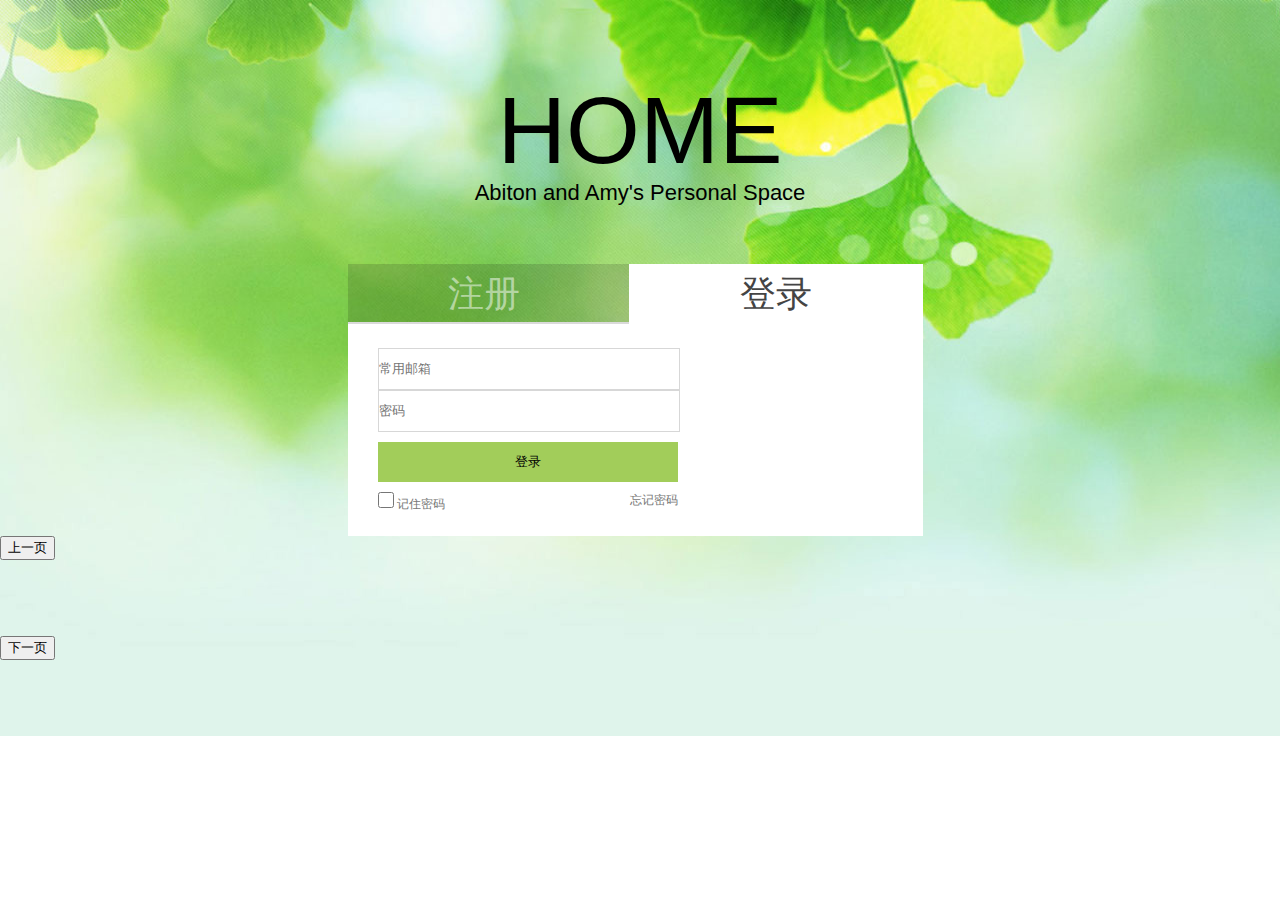
==== index.html @ 4651b674 "modify index.html" ====
<!DOCTYPE HTML PUBLIC "-//W3C//DTD HTML 4.01 Frameset//EN"
"http://www.w3.org/TR/html4/frameset.dtd">
<html zh-ch>
<head>
<meta charset="utf-8"/>
<title>bdpersonalspace</title>
<script type="text/javascript" src="js/jquery.js"></script>
<script type="text/javascript" src="js/lunbo.js"></script>
<link rel="stylesheet" type="text/css" href="css/bdspace.css">
</head>
<body id="body">
		<div id="logo">

				<p id="biglogo">HOME</p>
				<p id="desc" class="lianjie">Abiton and Amy's Personal Space</p>

		</div>
	<div id="enter">
		<div class="nav">
			<span id="signUp">
					注册
			</span>
			<span id="logIn">
					登录
			</span>

		</div>
		<div class="list">
			<div id="list_1">
				<ul>
           			<li class="shuru" ><input id="email" type="text" placeholder="常用邮箱"></li>
           			<li class="shuru" ><input id="pwd" type="text" placeholder="密码"></li>
           			<li class="tijiao"><input id="tijiaoid" type="button" value="登录" onclick="login()"></li>
           			<li class="pwd">
           				<span id="jiPwd">
           						<input type="checkbox">记住密码
           				</span>
           				<a id="findPwd">忘记密码</a>
           			</li>
				</ul>
			</div>
			<div>
             	<img src="">
			</div>
		</div>
	</div>
	<div id="previousBtn">
		<input type="button" value="上一页" id="shangye"/>
	</div>
	<div id="nextBtn">
		<input type="button" value="下一页" id='xiaye'/>
	</div>
</body>
</html>
---- css/bdspace.css ----
body{
	background: url(../images/1.jpg);
	width:100%;
	background-repeat: no-repeat;
	border: 0px solid red;
	margin: 0px;
	background-position:50% 50%;
	background-size:100% 100%;
}
#logo{
	width: 425px;
	margin: 0 auto;
	border: 0px yellow solid;
	margin-top: 80px;
	position: relative;

}
#biglogo{
	font-size: 95px;
	color: #000;
	line-height: 100px;
	font-weight: 40px;
	padding: 0px;
	border: 0px red solid;
	margin: 0 auto;
	text-align: center;
	font-family: "Hiragino Sans GB","Microsoft YaHei","微软雅黑",tahoma,arial,simsun,"宋体";
}
#desc{
	font-size: 22px;
	color: #000;
	border: 0px white solid;
	margin: 0 auto;
	text-align: center;

	font-family: "Hiragino Sans GB","Microsoft YaHei","微软雅黑",tahoma,arial,simsun,"宋体";
}
a{
	text-decoration: none;
}
#enter{
	width: 584px;
	height: 270px;
	text-align: center;
	margin: 0 auto;
	border: 0px red solid;
	margin-top: 60px;


}
.nav{
	width: 584px;
	height: 56px;
	border: 0px red solid;
	font-size: 36px;
	line-height: 56px;
	text-align: left;
	color: rgb(136, 136, 136);

}
#signUp{
	border: 0px solid yellow;
	padding: 10px 100px;
	background-color:rgba(17, 17, 17, 0.158039);
	cursor: pointer;
	color:rgba(255, 255, 255, 0.498039);
}
#signUp:hover{
	color:rgb(255, 255, 255);

}

#logIn{
	border: 0px solid blue;
	padding: 10px 111px;
	background-color: #fff;
	cursor: pointer;
	color: #444;
}
.list{
	border:0px red solid;
	background-color: #fff;
	width: 575px;
	height: 214px;
}
#list_1{
	height: 154px;
	text-align: center;
	margin: 0px;
	padding-top: 10px;
}
ul{
	list-style: none;
	text-align: center;
	padding: 0px;
}
.shuru{
	text-align: left;
	padding-left: 30px;
}
.shuru input{
	padding: 0px;
	margin: 0px;
	border: 1px solid;
	border-color: rgb(215,215,215);
	line-height: 40px;
	width: 300px;
}
.tijiao{
	margin-top: 10px;
	margin-left: 30px;
	width: 300px;
	background-color: #A2CD5A;
	cursor: pointer;

}
.tijiao input{
	width: 300px;
	height: 40px;
	background-color: #A2CD5A;
	padding: 0px;
	border: 0px;
}
.pwd{
	height: 16px;
	margin-top: 10px;
	width: 300px;
	line-height: 16px;
	text-align: left;
	margin-left: 30px;
	font-size: 12px;
	color: #777;
	position: relative;
}
.pwd input{
	margin-left: 0px;
	margin-top: 0px;
	font-size: 16px;
	width: 16px;
	height: 16px;
	color: #A2CD5A;
	background-color: #000;
	line-height: 16px;
}
#jiPwd{
	width: 72px;
	text-align: left;
	vertical-align: top;
}

#findPwd{
	width: 48px;
	height: 16px;
	line-height: 16px;
	text-align: right;
	margin-right: 0px;
	position: absolute;
	right: 0px;
}
#previousBtn{
	height: 100px;


}
#nextBtn{
	height: 100px;

}
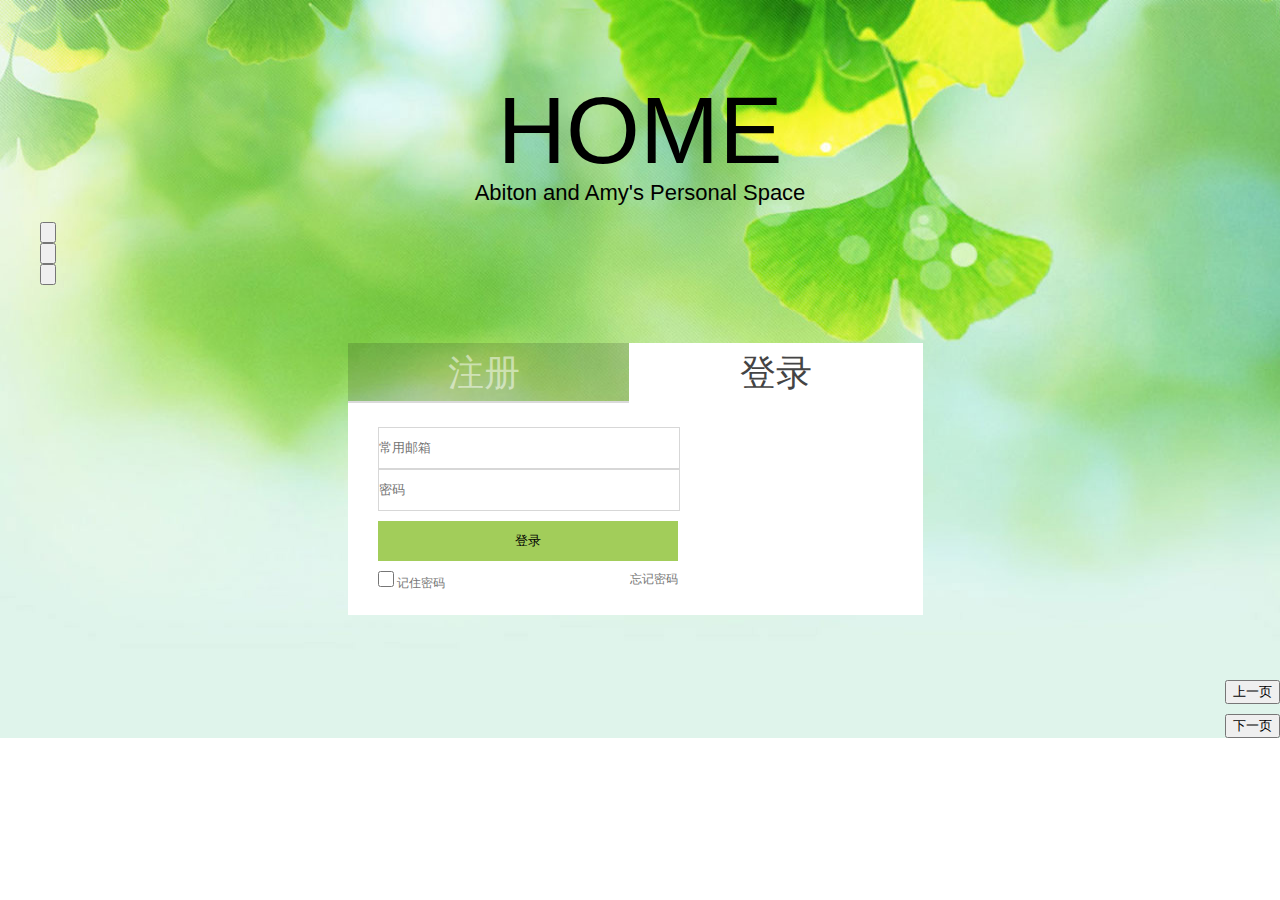
==== commit 585115fa: "lunbo" ====
--- a/index.html
+++ b/index.html
@@ -3,18 +3,29 @@
 <html zh-ch>
 <head>
 <meta charset="utf-8"/>
-<title>bdpersonalspace</title>
+<title>bd personal space</title>
+<meta name="description" content="Abiton and Amy's personal space"/>
+<meta name="keywords" content="bdspace, Abiton, Amy, Zhang Yu, Guo Yemeng"/>
 <script type="text/javascript" src="js/jquery.js"></script>
-<script type="text/javascript" src="js/lunbo.js"></script>
 <link rel="stylesheet" type="text/css" href="css/bdspace.css">
 </head>
 <body id="body">
-		<div id="logo">
+	<div id="logo">
+			<p id="biglogo">HOME</p>
+			<p id="desc" class="lianjie">Abiton and Amy's Personal Space</p>
+	</div>
+	<div id="lunbo2" class="beijing">
+		<img src="./images/2.jpg"/>
+	</div>
+	
+	<div class="lunbotest">
+		<ol class="lunbotest">
+			<li class="l2"><input type="button"/></li>
+			<li class="l3"><input type="button"/></li>
+			<li class="l4"><input type="button"/></li>
 
-				<p id="biglogo">HOME</p>
-				<p id="desc" class="lianjie">Abiton and Amy's Personal Space</p>
-
-		</div>
+		</ol>
+	</div>
 	<div id="enter">
 		<div class="nav">
 			<span id="signUp">
@@ -23,7 +34,6 @@
 			<span id="logIn">
 					登录
 			</span>
-
 		</div>
 		<div class="list">
 			<div id="list_1">
@@ -50,5 +60,16 @@
 	<div id="nextBtn">
 		<input type="button" value="下一页" id='xiaye'/>
 	</div>
-</body>
+	<script type="text/javascript" src="js/lunbo.js"></script>
+	<script>
+  (function(i,s,o,g,r,a,m){i['GoogleAnalyticsObject']=r;i[r]=i[r]||function(){
+  (i[r].q=i[r].q||[]).push(arguments)},i[r].l=1*new Date();a=s.createElement(o),
+  m=s.getElementsByTagName(o)[0];a.async=1;a.src=g;m.parentNode.insertBefore(a,m)
+  })(window,document,'script','//www.google-analytics.com/analytics.js','ga');
+
+  ga('create', 'UA-67505065-1', 'auto');
+  ga('send', 'pageview');
+
+</script>
+<script type="text/javascript">var cnzz_protocol = (("https:" == document.location.protocol) ? " https://" : " http://");document.write(unescape("%3Cspan id='cnzz_stat_icon_1256322924'%3E%3C/span%3E%3Cscript src='" + cnzz_protocol + "s11.cnzz.com/z_stat.php%3Fid%3D1256322924%26show%3Dpic' type='text/javascript'%3E%3C/script%3E"));</script>
 </html>
--- a/css/bdspace.css
+++ b/css/bdspace.css
@@ -6,12 +6,24 @@
 	margin: 0px;
 	background-position:50% 50%;
 	background-size:100% 100%;
+	position: relative;
+}
+.beijing{
+	position: absolute;
+	width: 100%;
+	top:0px;
+	display: none;
+	background-size: 100% 100%;
+	z-index: -1;
+}
+ol{
+	list-style-type: none;
 }
 #logo{
 	width: 425px;
 	margin: 0 auto;
 	border: 0px yellow solid;
-	margin-top: 80px;
+	padding-top: 80px;
 	position: relative;
 
 }
@@ -158,11 +170,15 @@
 	right: 0px;
 }
 #previousBtn{
-	height: 100px;
-
-
+	text-align: right;
+	margin-top: 65px;
 }
 #nextBtn{
-	height: 100px;
-
+	text-align: right;
+	margin-top: 10px;
+	}
+#cnzz_stat_icon_1256322924{
+	display: block;
+	width:100%;
+	text-align: center;
 }
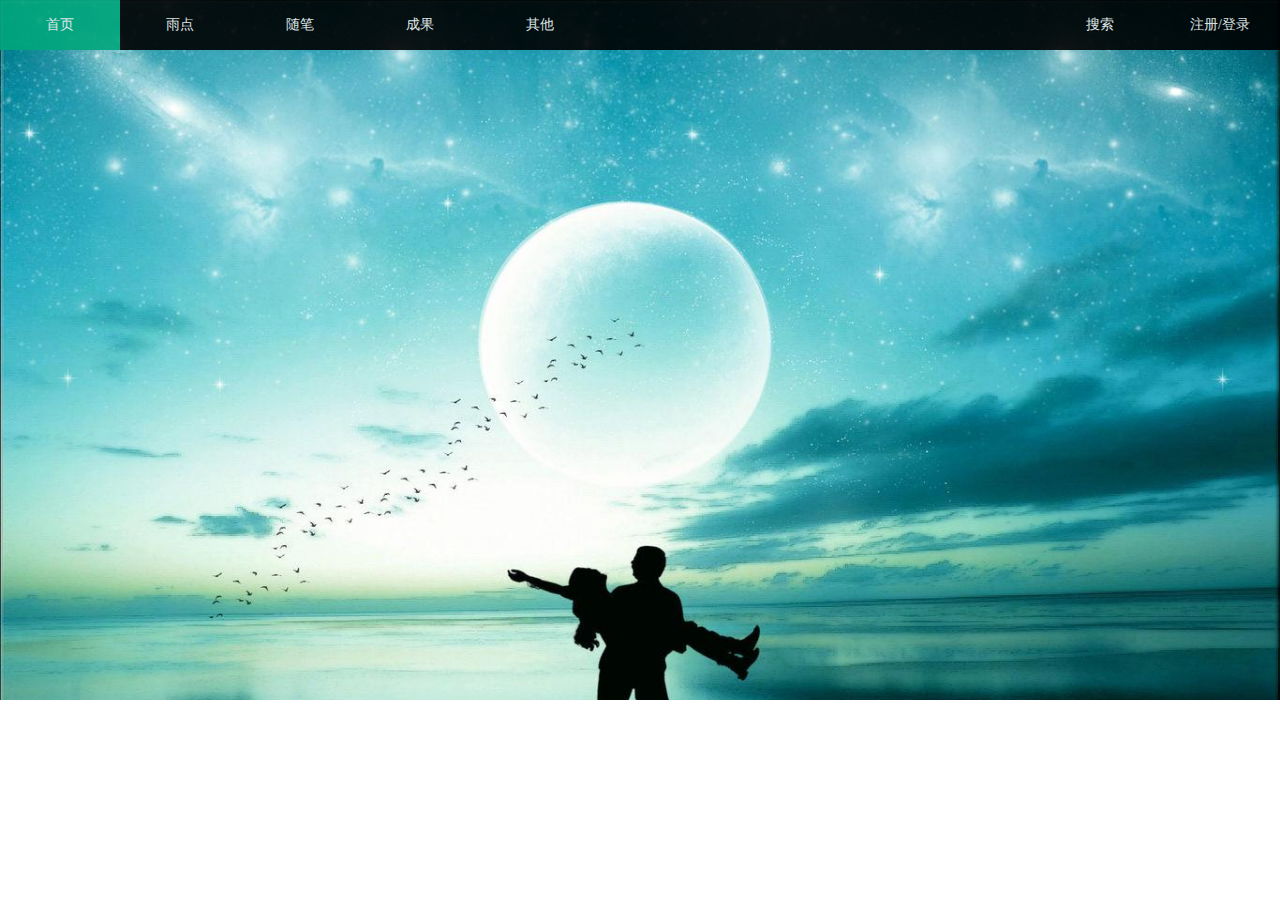
==== commit 7248b536: "modify index" ====
--- a/index.html
+++ b/index.html
@@ -3,73 +3,78 @@
 <html zh-ch>
 <head>
 <meta charset="utf-8"/>
-<title>bd personal space</title>
-<meta name="description" content="Abiton and Amy's personal space"/>
-<meta name="keywords" content="bdspace, Abiton, Amy, Zhang Yu, Guo Yemeng"/>
+<meta name="keyword" content="私人空间，Web，人生的经验，心得"/>
+<meta name="description" content="Abiton and Amy's Persona Space, becoming delight space, sharing experience and effects about Web and Life，分享关于Web和人生的经验与心得"/>
+<title>bdspace, Personal Space</title>
+<style type="text/css">
+	/*body{background: url("images/bg.jpg")top center;}*/
+	*{margin: 0px;padding:0px;font-	family: "Microsoft Yahei";list-style: none;font-size:14px; }
+	#top{width: 100%;height: 50px;background-color:#000;color: #eee;opacity: .9;position:fixed;}
+	#top .nav ul li{float: left;line-height: 50px;width: 120px;text-align: center;}
+	#top .nav2 ul li{float: right;line-height: 50px;width: 120px;text-align: center;}
+	#main{width: 100%;height: 700px;}
+	#login{width: 400px;height: 380px;position: fixed;left: 35%;top: 25%;background:white;color:#666;text-align: center;border-radius: 3px;display: none;}
+	#login ul li input{width: 338px;line-height: 45px;margin-bottom: 20px;}	
+	#login .login_1 li{float: left;height:45px;line-height:45px;border: 1px solid #ddd;width: 198px;margin-bottom: 20px;}
+	#login .login_2{border: 0px solid red;width: 338px;margin:0 auto;}
+	#login .login_2 .yzm{width: 200px;float: left;}
+	#login .but{width: 340px;height: 47px;}
+	#login .login_2 .zw{text-indent: 30px;}
+	#login a{float: right;text-decoration: none;}
+	#login .beizhu{width: 338px;text-align: left;margin: 0 auto;}
+	#top ul li:hover{background-color: #00a67c ;cursor: pointer;}
+	#adshow{width: 100%;height: 700px;overflow: hidden;}
+	#adshow ul li img{width:100%;height: 700px;}
+	
+</style>
+<body>
+<div id="top">
+	<div class="nav">
+		<ul>
+			<li class="home" style="background-color:#00a67c">首页</li>
+			<li>雨点</li>
+			<li>随笔</li>
+			<li>成果</li>
+			<li>其他</li>
+		</ul>
+	</div>
+	<div class="nav2">
+		<ul>			
+			<li id="showLogin">注册/登录</li>
+			<li>搜索</li>
+		</ul>
+	</div>
+</div>
+<div id="main">
+	<div id="login">
+		<ul class="login_1">
+ 			<li>注册</li>
+ 			<li>登录</li>
+		</ul>
+		<ul class="login_2">
+			<li><input type="text" placeholder="常用邮箱" class="zw"/></li>
+			<li><input type="pwd" placeholder="密码"class="pwd zw"/></li>
+			<li><input type="text" placeholder="请输入验证码" class="yzm zw"/><img src=""></li>
+			<li><input type="submit" value="登录" class="but"/></li>
+		</ul>
+		<p class="beizhu"><input type="checkbox" id="ck" /><label for="ck">记住密码</label><a href="">>>忘记密码了</a></p>
+	</div>
+	<div id="adshow">
+		<ul>
+			<li><img src="images/8.jpg"></li>
+			<li><img src="images/6.jpg"></li>
+			<li><img src="images/9.jpg"></li>
+			<li><img src="images/7.jpg"></li>
+
+		</ul>
+	</div>
+</div>
+</head>
 <script type="text/javascript" src="js/jquery.js"></script>
-<link rel="stylesheet" type="text/css" href="css/bdspace.css">
-</head>
-<body id="body">
-	<div id="logo">
-			<p id="biglogo">HOME</p>
-			<p id="desc" class="lianjie">Abiton and Amy's Personal Space</p>
-	</div>
-	<div id="lunbo2" class="beijing">
-		<img src="./images/2.jpg"/>
-	</div>
+<script type="text/javascript" src="js/second.js"></script>
+
+
 	
-	<div class="lunbotest">
-		<ol class="lunbotest">
-			<li class="l2"><input type="button"/></li>
-			<li class="l3"><input type="button"/></li>
-			<li class="l4"><input type="button"/></li>
+</body>
+</html>
 
-		</ol>
-	</div>
-	<div id="enter">
-		<div class="nav">
-			<span id="signUp">
-					注册
-			</span>
-			<span id="logIn">
-					登录
-			</span>
-		</div>
-		<div class="list">
-			<div id="list_1">
-				<ul>
-           			<li class="shuru" ><input id="email" type="text" placeholder="常用邮箱"></li>
-           			<li class="shuru" ><input id="pwd" type="text" placeholder="密码"></li>
-           			<li class="tijiao"><input id="tijiaoid" type="button" value="登录" onclick="login()"></li>
-           			<li class="pwd">
-           				<span id="jiPwd">
-           						<input type="checkbox">记住密码
-           				</span>
-           				<a id="findPwd">忘记密码</a>
-           			</li>
-				</ul>
-			</div>
-			<div>
-             	<img src="">
-			</div>
-		</div>
-	</div>
-	<div id="previousBtn">
-		<input type="button" value="上一页" id="shangye"/>
-	</div>
-	<div id="nextBtn">
-		<input type="button" value="下一页" id='xiaye'/>
-	</div>
-	<script type="text/javascript" src="js/lunbo.js"></script>
-	<script>
-  (function(i,s,o,g,r,a,m){i['GoogleAnalyticsObject']=r;i[r]=i[r]||function(){
-  (i[r].q=i[r].q||[]).push(arguments)},i[r].l=1*new Date();a=s.createElement(o),
-  m=s.getElementsByTagName(o)[0];a.async=1;a.src=g;m.parentNode.insertBefore(a,m)
-  })(window,document,'script','//www.google-analytics.com/analytics.js','ga');
-
-  ga('create', 'UA-67505065-1', 'auto');
-  ga('send', 'pageview');
-
-</script>
-<script type="text/javascript">var cnzz_protocol = (("https:" == document.location.protocol) ? " https://" : " http://");document.write(unescape("%3Cspan id='cnzz_stat_icon_1256322924'%3E%3C/span%3E%3Cscript src='" + cnzz_protocol + "s11.cnzz.com/z_stat.php%3Fid%3D1256322924%26show%3Dpic' type='text/javascript'%3E%3C/script%3E"));</script>
-</html>
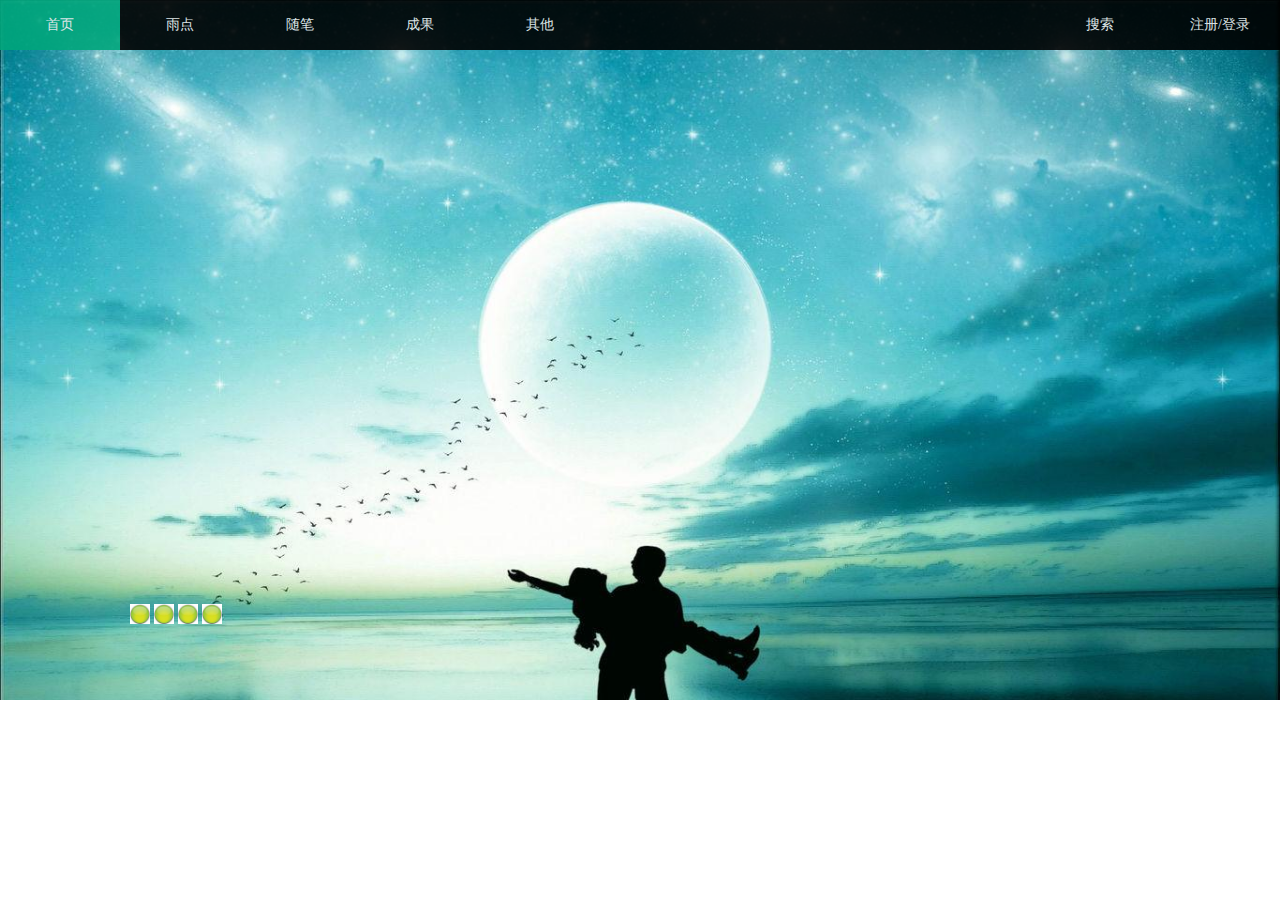
==== commit 1840bf9c: "change something" ====
--- a/index.html
+++ b/index.html
@@ -1,80 +1,73 @@
-<!DOCTYPE HTML PUBLIC "-//W3C//DTD HTML 4.01 Frameset//EN"
-"http://www.w3.org/TR/html4/frameset.dtd">
-<html zh-ch>
-<head>
-<meta charset="utf-8"/>
-<meta name="keyword" content="私人空间，Web，人生的经验，心得"/>
-<meta name="description" content="Abiton and Amy's Persona Space, becoming delight space, sharing experience and effects about Web and Life，分享关于Web和人生的经验与心得"/>
-<title>bdspace, Personal Space</title>
-<style type="text/css">
-	/*body{background: url("images/bg.jpg")top center;}*/
-	*{margin: 0px;padding:0px;font-	family: "Microsoft Yahei";list-style: none;font-size:14px; }
-	#top{width: 100%;height: 50px;background-color:#000;color: #eee;opacity: .9;position:fixed;}
-	#top .nav ul li{float: left;line-height: 50px;width: 120px;text-align: center;}
-	#top .nav2 ul li{float: right;line-height: 50px;width: 120px;text-align: center;}
-	#main{width: 100%;height: 700px;}
-	#login{width: 400px;height: 380px;position: fixed;left: 35%;top: 25%;background:white;color:#666;text-align: center;border-radius: 3px;display: none;}
-	#login ul li input{width: 338px;line-height: 45px;margin-bottom: 20px;}	
-	#login .login_1 li{float: left;height:45px;line-height:45px;border: 1px solid #ddd;width: 198px;margin-bottom: 20px;}
-	#login .login_2{border: 0px solid red;width: 338px;margin:0 auto;}
-	#login .login_2 .yzm{width: 200px;float: left;}
-	#login .but{width: 340px;height: 47px;}
-	#login .login_2 .zw{text-indent: 30px;}
-	#login a{float: right;text-decoration: none;}
-	#login .beizhu{width: 338px;text-align: left;margin: 0 auto;}
-	#top ul li:hover{background-color: #00a67c ;cursor: pointer;}
-	#adshow{width: 100%;height: 700px;overflow: hidden;}
-	#adshow ul li img{width:100%;height: 700px;}
-	
-</style>
-<body>
-<div id="top">
-	<div class="nav">
-		<ul>
-			<li class="home" style="background-color:#00a67c">首页</li>
-			<li>雨点</li>
-			<li>随笔</li>
-			<li>成果</li>
-			<li>其他</li>
-		</ul>
-	</div>
-	<div class="nav2">
-		<ul>			
-			<li id="showLogin">注册/登录</li>
-			<li>搜索</li>
-		</ul>
-	</div>
-</div>
-<div id="main">
-	<div id="login">
-		<ul class="login_1">
- 			<li>注册</li>
- 			<li>登录</li>
-		</ul>
-		<ul class="login_2">
-			<li><input type="text" placeholder="常用邮箱" class="zw"/></li>
-			<li><input type="pwd" placeholder="密码"class="pwd zw"/></li>
-			<li><input type="text" placeholder="请输入验证码" class="yzm zw"/><img src=""></li>
-			<li><input type="submit" value="登录" class="but"/></li>
-		</ul>
-		<p class="beizhu"><input type="checkbox" id="ck" /><label for="ck">记住密码</label><a href="">>>忘记密码了</a></p>
-	</div>
-	<div id="adshow">
-		<ul>
-			<li><img src="images/8.jpg"></li>
-			<li><img src="images/6.jpg"></li>
-			<li><img src="images/9.jpg"></li>
-			<li><img src="images/7.jpg"></li>
-
-		</ul>
-	</div>
-</div>
-</head>
-<script type="text/javascript" src="js/jquery.js"></script>
-<script type="text/javascript" src="js/second.js"></script>
-
-
-	
-</body>
-</html>
-
+<!DOCTYPE HTML PUBLIC "-//W3C//DTD HTML 4.01 Frameset//EN"
+"http://www.w3.org/TR/html4/frameset.dtd">
+<html zh-ch>
+<head>
+<meta charset="utf-8"/>
+<meta name="keyword" content="私人空间，Web，人生的经验，心得"/>
+<meta name="description" content="Abiton and Amy's Persona Space, becoming delight space, sharing experience and effects about Web and Life，分享关于Web和人生的经验与心得"/>
+<title>bdspace, Personal Space</title>
+<link rel="stylesheet" type="text/css" href="css/index.css">
+	
+
+<body>
+<div id="top">
+	<div class="nav">
+		<ul>
+			<li class="home cliStyle" style="background-color:#00a67c"><a href="index.html" class="ztsz">首页</a></li>
+			<li class="cliStyle">雨点</li>
+			<li class="cliStyle"><a href="expression.html" class="ztsz">随笔</a></li>
+			<li class="cliStyle">成果</li>
+			<li class="cliStyle">其他</li>
+		</ul>
+	</div>
+	<div class="nav2">
+		<ul>			
+			<li id="showLogin">注册/登录</li>
+			<li>搜索</li>
+		</ul>
+	</div>
+</div>
+<div id="main">
+	<div id="login">
+		<ul class="login_1">
+ 			<li>注册</li>
+ 			<li>登录</li>
+		</ul>
+		<ul class="login_2">
+			<li><input type="text" placeholder="常用邮箱" class="zw"/></li>
+			<li><input type="pwd" placeholder="密码"class="pwd zw"/></li>
+			<li><input type="text" placeholder="请输入验证码" class="yzm zw"/><img src=""></li>
+			<li><input type="submit" value="登录" class="but"/></li>
+		</ul>
+		<p class="beizhu"><input type="checkbox" id="ck" /><label for="ck">记住密码</label><a href="">>>忘记密码了</a></p>
+	</div>
+	<div id="ad">
+		<div id="adshow">
+			<ul>
+				<li class="ad_1"><img src="images/8.jpg"></li>
+				<li class="ad_1"><img src="images/2.jpg"></li>
+				<li class="ad_1"><img src="images/9.jpg"></li>
+				<li class="ad_1"><img src="images/3.jpg"></li>
+			</ul>
+		</div> 
+		<div id="adCtrl">
+ 			<ul>
+ 				<li class="adBut"><img src="images/bd2.png"/></li>
+ 				<li><img src="images/bd2.png"/></li>
+ 				<li><img src="images/bd2.png"/></li>
+ 				<li><img src="images/bd2.png"/></li>
+ 			</ul>
+		</div>		
+	</div>
+	
+</div>
+</head>
+<script type="text/javascript" src="js/jquery.js"></script>
+<script type="text/javascript" src="js/second.js"></script>
+
+
+
+	
+</body>
+</html>
+
--- a/css/index.css
+++ b/css/index.css
@@ -0,0 +1,27 @@
+/*body{background: url("images/bg.jpg")top center;}*/
+	*{margin: 0px;padding:0px;list-style: none;font-size:14px; }
+	#top{width: 100%;font-family: "微软雅黑";height: 50px;background-color:#000;color: #eee;opacity: .9;position:fixed;top:0px;left:0px;z-index: 2;}
+	#top .nav ul li{float: left;line-height: 50px;width: 120px;text-align: center;}
+	#top .nav2 ul li{float: right;line-height: 50px;width: 120px;text-align: center;}
+	#top .nav2 ul li .cliStyle{}
+	#top .nav ul li .ztsz{text-decoration:none;color:#eee;height: 50px;width: 120px;}
+	#main{width: 100%;height: 700px;}
+	#login{width: 400px;height: 380px;position: fixed;z-index: 2;left: 35%;top: 25%;background:white;color:#666;text-align: center;border-radius: 3px;display: none;}
+	#login ul li input{width: 338px;line-height: 45px;margin-bottom: 20px;}	
+	#login .login_1 li{float: left;height:45px;line-height:45px;border: 1px solid #ddd;width: 198px;margin-bottom: 20px;}
+	#login .login_2{border: 0px solid red;width: 338px;margin:0 auto;}
+	#login .login_2 .yzm{width: 200px;float: left;}
+	#login .but{width: 340px;height: 47px;}
+	#login .login_2 .zw{text-indent: 30px;}
+	#login a{float: right;text-decoration: none;}
+	#login .beizhu{width: 338px;text-align: left;margin: 0 auto;}
+	#top ul li:hover{background-color: #00a67c ;cursor: pointer;}
+	#ad{position: relative;}
+	#adshow{width: 100%;height: 700px;overflow: hidden;}
+	#adshow ul li img{width:100%;height: 700px;}
+	#adCtrl{width: 100px;height: 28px;position: absolute;left:10%;bottom: 10%;margin:0 auto;}
+	#adCtrl ul li{width: 20px;height:20px;float: left;padding: 2px;}
+	#adCtrl ul li img{width: 20px;height:20px;}
+	#adCtrl ul li:hover{cursor: pointer;}
+	#showLogin{}
+	